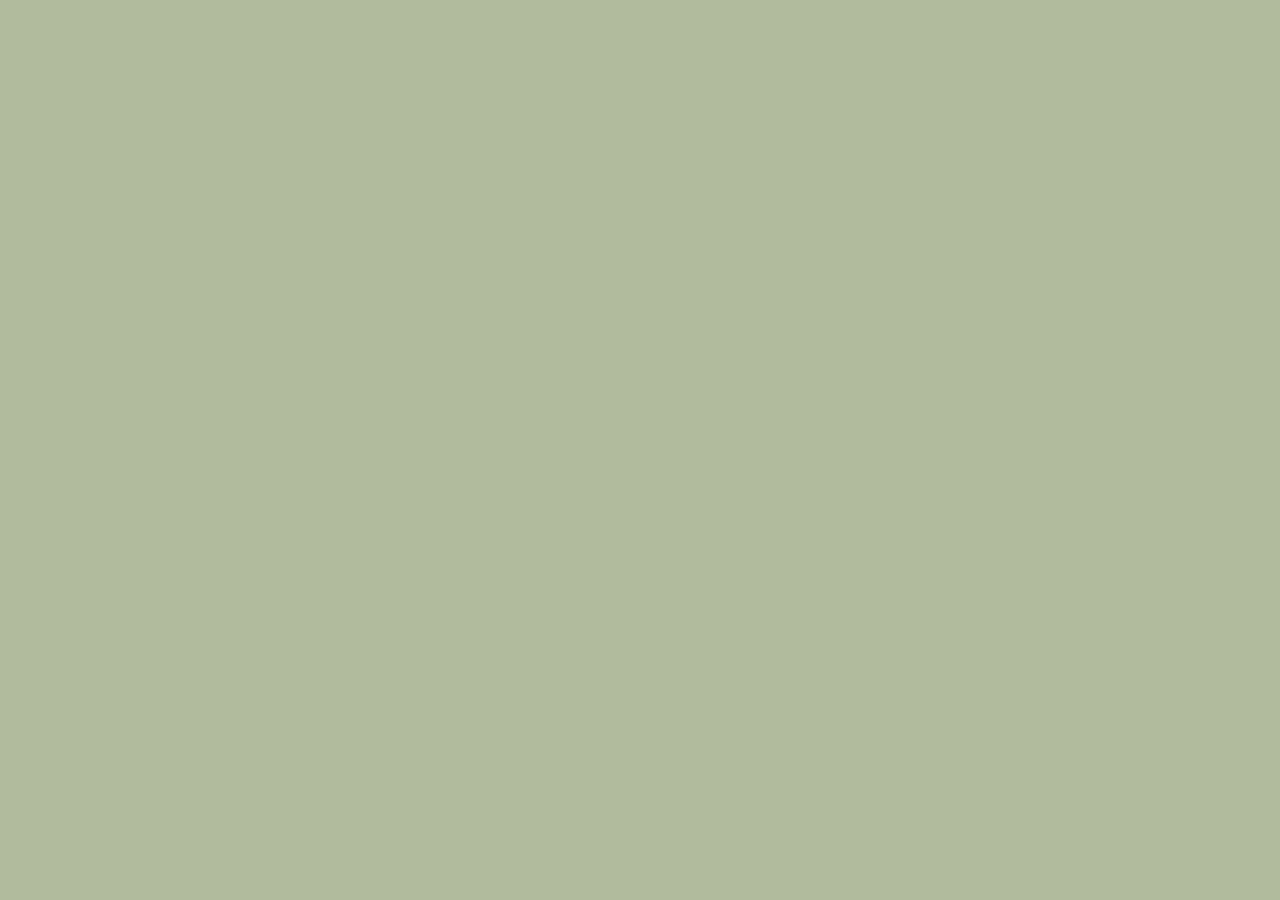
==== references.html @ 882b0e5f "styled references link" ====
<!DOCTYPE html>
<html lang = "en">

<head>
    <meta http-equiv="Content-Type" content="text/html; charset=UTF-8">
    
    <title>References</title>

    <link href="css/main.css" rel="stylesheet" />
    <link href='https://fonts.googleapis.com/css?family=Cinzel' rel='stylesheet' type='text/css'>
    <link href='https://fonts.googleapis.com/css?family=PT+Serif' rel='stylesheet' type='text/css'>

    
</head>

<body>
	

</body>
---- css/main.css ----
@import url(https://fonts.googleapis.com/css?family=Cinzel);
@import url(https://fonts.googleapis.com/css?family=PT+Serif);

body {
	background-color: rgba(100, 120, 60, 0.5);
	font-family: PT Serif, serif;
	color: rgb(60, 0, 0);
}

h1 {
	font-family: Cinzel, serif;
	font-size: 2.5em;
	margin: 0.5em;
	
}

#ref {
	float:right;
	color: inherit;
	margin: 1.33em;
	font-weight: bold;
}
#ref:link {
    text-decoration: none;
}

#ref:visited {
    text-decoration: none;
    color: inherit;
}

#ref:hover {
    text-decoration: underline;
}

#ref:active {
    text-decoration: underline;
}

.content {
	margin: 0 100px;
}
.content > *{
	/*margin: 0 50px;*/
	float:left;
}

.clearfix:before,
.clearfix:after {
    content: " ";
    display: table;
}
.clearfix:after {
    clear: both;
}

#lucretia {
	padding: 10px;
	border: solid 2px;
	border-color: rgb(60, 0, 0);
	margin: 0px 20px;
	max-width: 60%;
	max-height: 500px;
}

/*#text {
	padding: 10px;
	border: solid 2px;
	border-color: rgb(60, 0, 0);
	margin: 0px 20px;
}*/
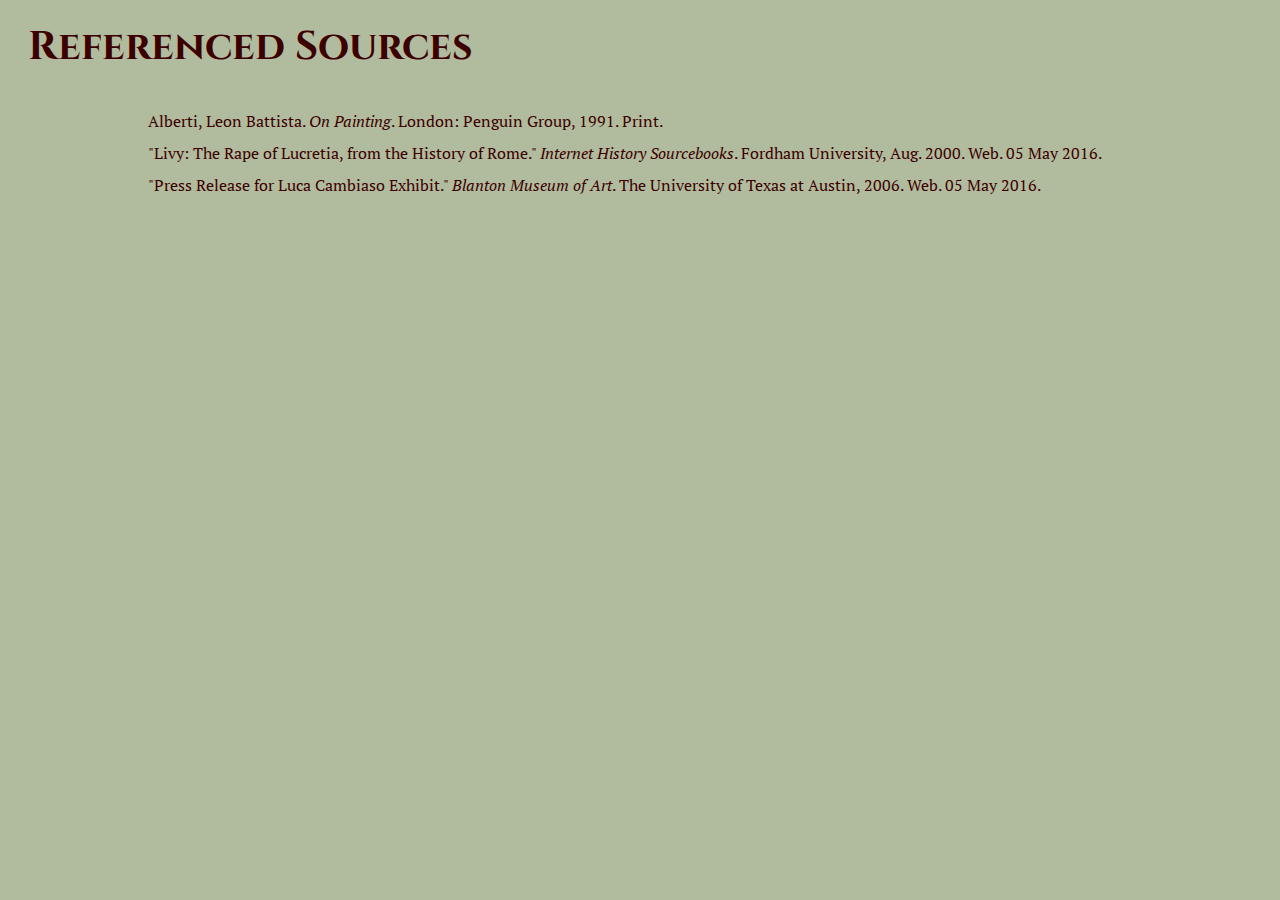
==== commit e1ebf08b: "added references" ====
--- a/references.html
+++ b/references.html
@@ -9,11 +9,28 @@
     <link href="css/main.css" rel="stylesheet" />
     <link href='https://fonts.googleapis.com/css?family=Cinzel' rel='stylesheet' type='text/css'>
     <link href='https://fonts.googleapis.com/css?family=PT+Serif' rel='stylesheet' type='text/css'>
-
-    
+    <script src="https://code.jquery.com/jquery-2.2.1.min.js"></script>
 </head>
 
 <body>
-	
-
+	<h1>Referenced Sources</h1>
+<!--no bullet points, width, hanging indent-->
+	<div class="content">
+	<ul class="references">
+		<li>
+			Alberti, Leon Battista. <i>On Painting</i>. London: Penguin 
+			Group, 1991. Print.
+		</li>
+		<li>
+			"Livy: The Rape of Lucretia, from the History of Rome." 
+			<i>Internet History Sourcebooks</i>. Fordham University, Aug. 
+			2000. Web. 05 May 2016.
+		</li>
+		<li>
+			"Press Release for Luca Cambiaso Exhibit." <i>Blanton Museum 
+			of Art</i>. The University of Texas at Austin, 2006. Web. 05 
+			May 2016.
+		</li>
+	</ul>
+	</div>
 </body>--- a/css/main.css
+++ b/css/main.css
@@ -15,31 +15,26 @@
 	
 }
 
-#ref {
-	float:right;
-	color: inherit;
-	margin: 1.33em;
-	font-weight: bold;
-}
-#ref:link {
-    text-decoration: none;
+a:link {
+    text-decoration: underline;
 }
 
-#ref:visited {
-    text-decoration: none;
+a:visited {
+    text-decoration: underline;
     color: inherit;
 }
 
-#ref:hover {
+a:hover {
     text-decoration: underline;
 }
 
-#ref:active {
+a:active {
     text-decoration: underline;
 }
 
 .content {
 	margin: 0 100px;
+	position:relative;
 }
 .content > *{
 	/*margin: 0 50px;*/
@@ -60,13 +55,22 @@
 	border: solid 2px;
 	border-color: rgb(60, 0, 0);
 	margin: 0px 20px;
-	max-width: 60%;
-	max-height: 500px;
+	height: 500px;
+	width: auto;
 }
 
-/*#text {
-	padding: 10px;
-	border: solid 2px;
-	border-color: rgb(60, 0, 0);
-	margin: 0px 20px;
-}*/+.section {
+	position: absolute;
+}
+
+#text{
+	text-align: justify;
+    text-justify: inter-word;
+}
+
+.references{
+	list-style-type: none;
+}
+.references li{
+	padding-bottom: 10px;
+}